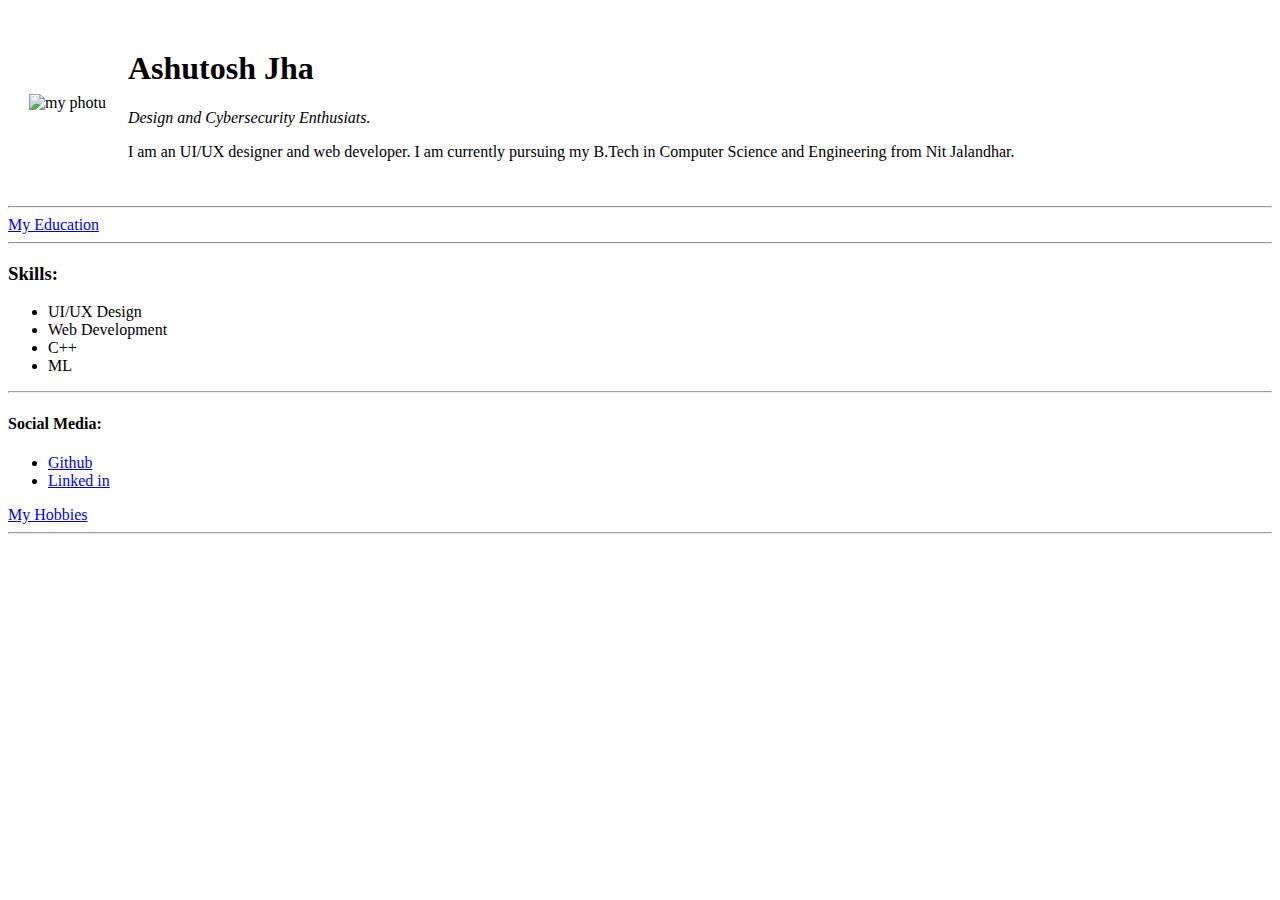
==== index.html @ 6eb47038 "Add files via upload" ====
<!DOCTYPE html>
<head>
  <meta charset="utf-8" />
  <title>❤️Ashutosh's Personal Site</title>
</head>
<body>
    <table cellspacing ="20">
        <tr>
            <td><img src="X:\Web development\Dr angela Yu\ashutosh-modified.png" height="200"  alt ="my photu"></td>
            <td><h1><strong> Ashutosh Jha </strong></h1>
            <p><em> Design and Cybersecurity Enthusiats.</em></p>
            <p>
                I am an UI/UX designer and web developer. I am currently pursuing my B.Tech
                in Computer Science and Engineering from Nit Jalandhar.
            </p></td>
        </tr>
    </table>
  
  <hr />

  <a href="education.html"target="_blank">My Education</a>
  <hr>

    <h3><strong> Skills: </strong></h3>
    <pr>
      <ul>
        <li>UI/UX Design</li>
        <li>Web Development</li>
        <li>C++</li>
        <li>ML</li>
      </ul>
      <hr>
      <h4><strong> Social Media: </strong></h3>
      <pr>
        <ul>
          <li><a href= "https://github.com/the-alone-musk/"target="_blank">Github </a></li>
          <li><a href= "https://www.linkedin.com/in/ashutosh-jha-%F0%9F%87%B3%F0%9F%87%B5-96a3b1250/"target="_blank">Linked in </a></li>
         
        </ul>
        <a href="hobbies.html"target="_blank">My Hobbies</a>
        <hr>


</body>
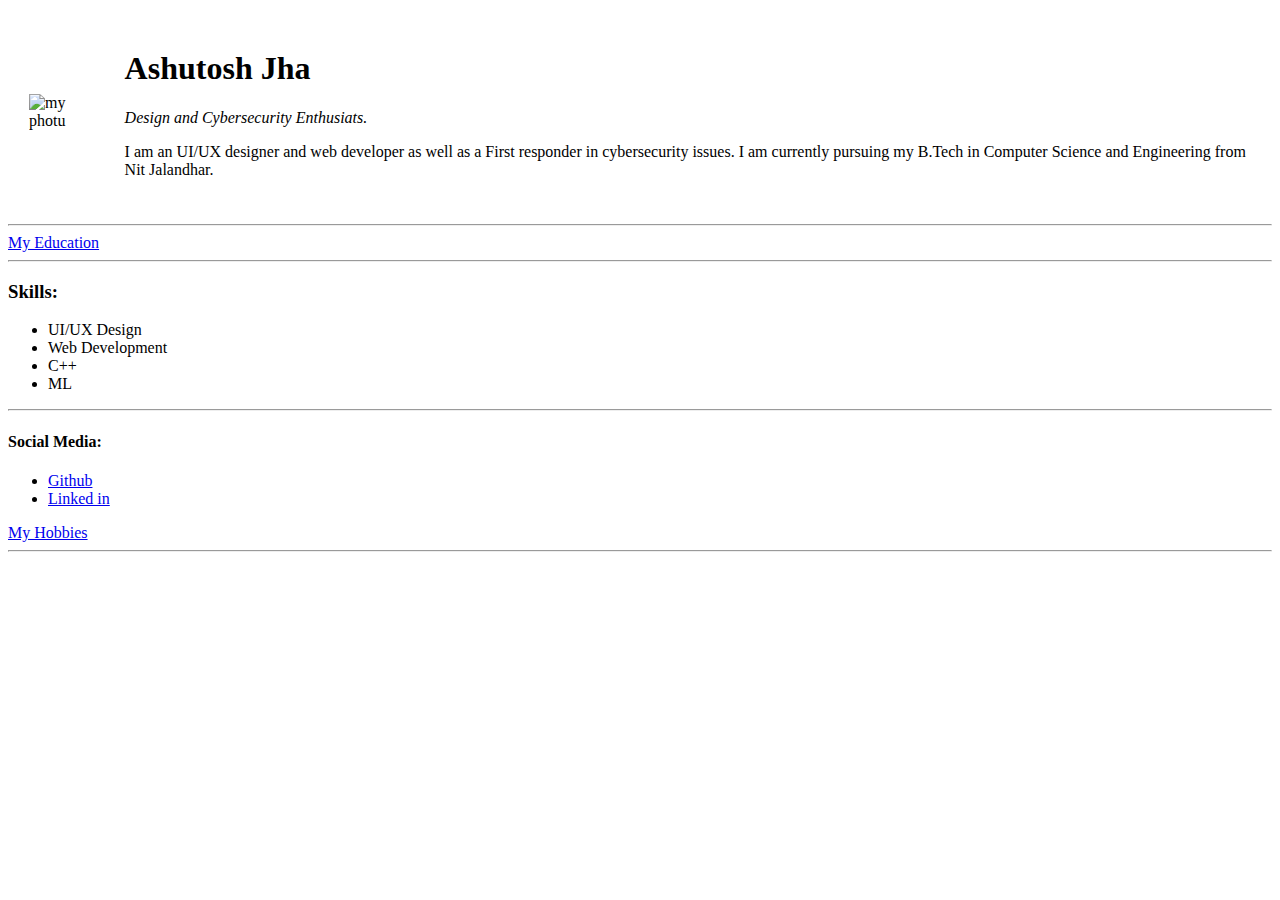
==== commit 0abde00b: "Update index.html" ====
--- a/index.html
+++ b/index.html
@@ -10,7 +10,7 @@
             <td><h1><strong> Ashutosh Jha </strong></h1>
             <p><em> Design and Cybersecurity Enthusiats.</em></p>
             <p>
-                I am an UI/UX designer and web developer. I am currently pursuing my B.Tech
+                I am an UI/UX designer and web developer as well as a First responder in cybersecurity issues. I am currently pursuing my B.Tech
                 in Computer Science and Engineering from Nit Jalandhar.
             </p></td>
         </tr>
